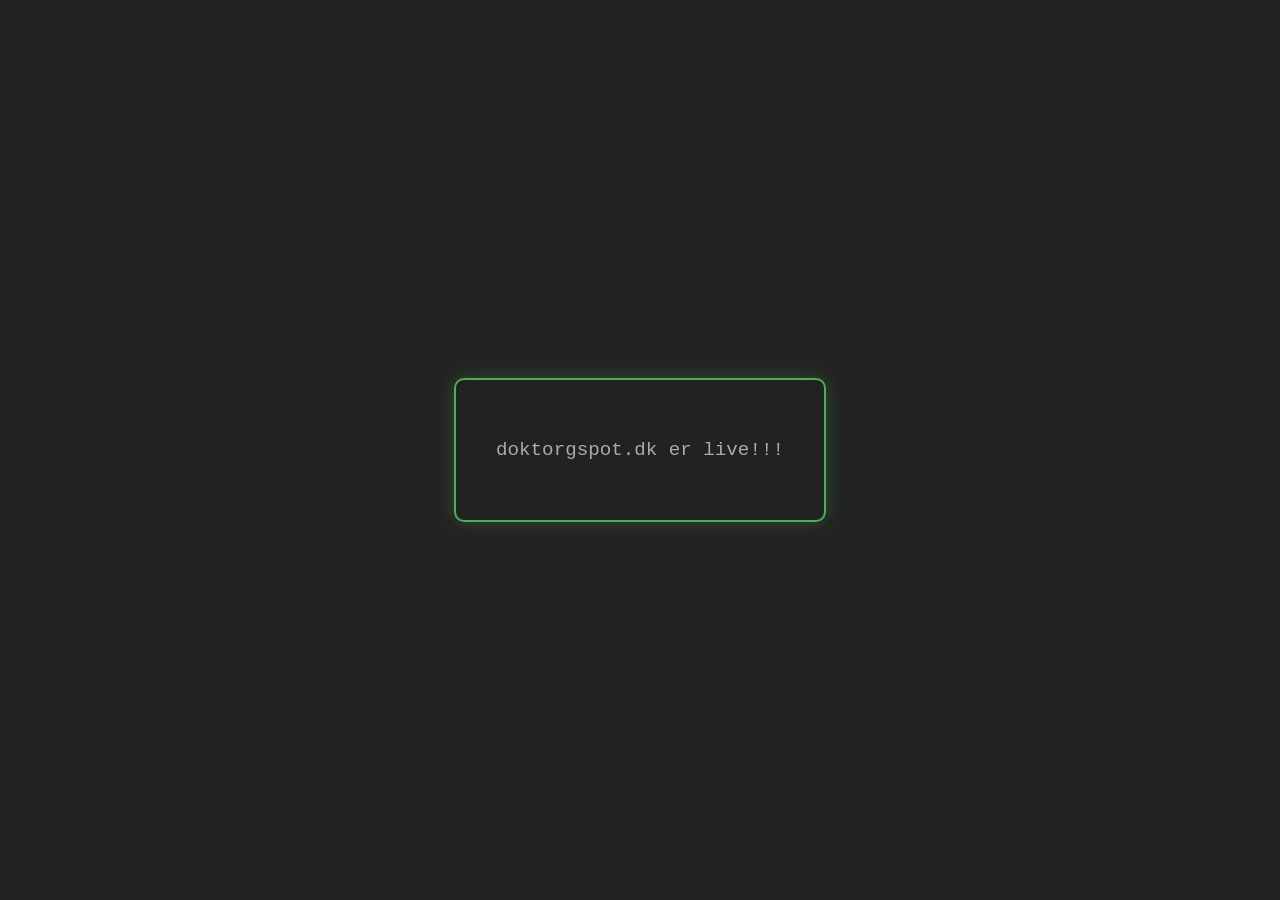
==== index.html @ 65268b67 "Update live status message in index.html" ====
<!DOCTYPE html>
<html lang="da">
<head>
    <meta charset="UTF-8">
    <meta name="viewport" content="width=device-width, initial-scale=1.0">
    <title>Doktor G Spot</title>
    <style>
        body {
            /* Sætter en mørk baggrund og hvid tekst */
            background-color: #222;
            color: #fff;
            font-family: 'Courier New', Courier, monospace; /* Kode-agtig skrifttype */
            
            /* Centrerer alt indhold både vandret og lodret */
            display: flex;
            justify-content: center;
            align-items: center;
            height: 100vh;
            margin: 0;
        }

        .container {
            text-align: center;
            border: 2px solid #4CAF50; /* En flot grøn kant */
            padding: 40px;
            border-radius: 10px;
            box-shadow: 0 0 20px rgba(76, 175, 80, 0.3); /* Lidt glød */
        }

        h1 {
            font-size: 3rem;
            margin: 0;
        }

        p {
            font-size: 1.2rem;
            color: #aaa;
        }
    </style>
</head>
<body>

    <div class="container">
        <p>doktorgspot.dk er live!!!</p>
    </div>

</body>
</html>
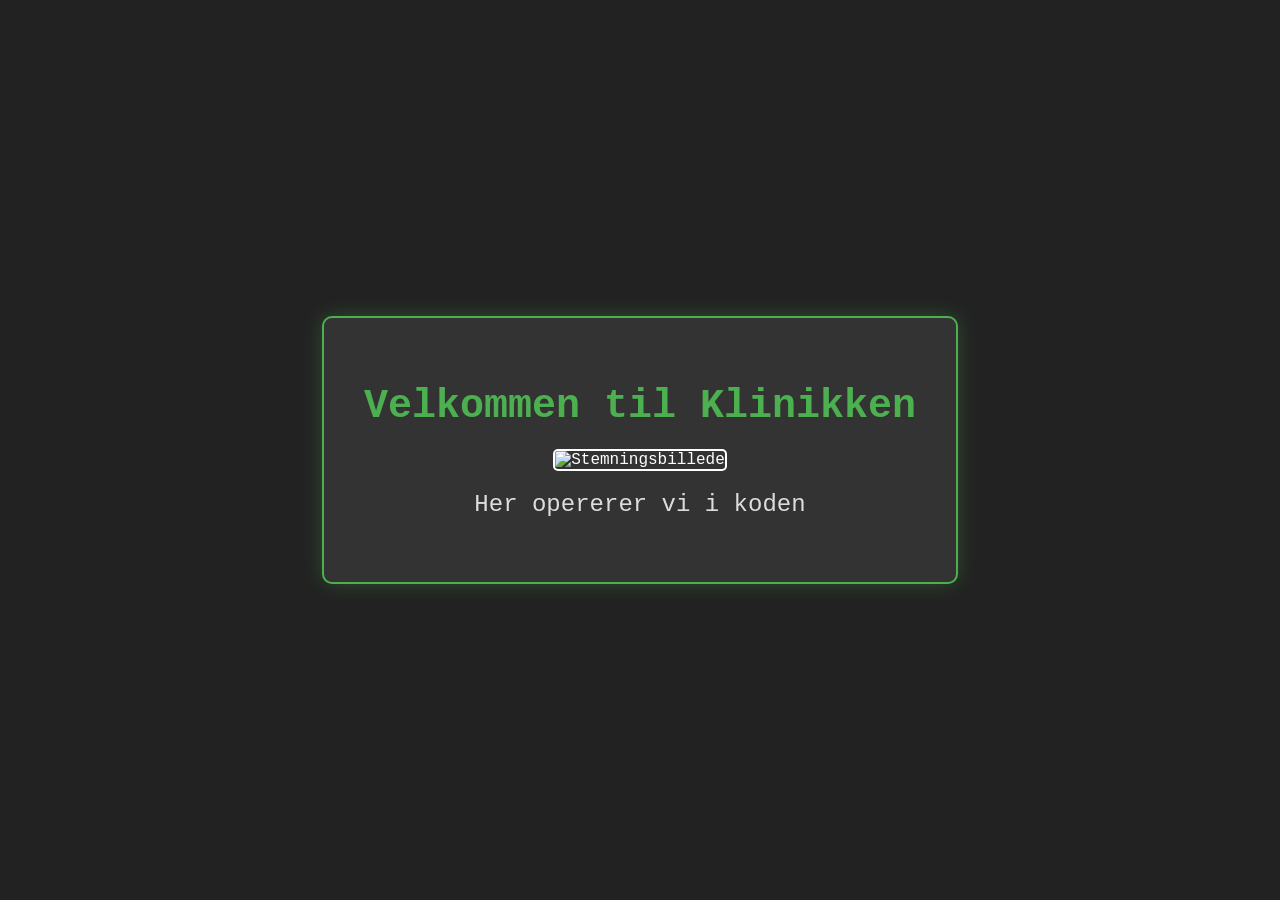
==== commit 04d761a2: "Refactor styles in index.html for improved design Updated styles for better layout and readability." ====
--- a/index.html
+++ b/index.html
@@ -6,42 +6,58 @@
     <title>Doktor G Spot</title>
     <style>
         body {
-            /* Sætter en mørk baggrund og hvid tekst */
             background-color: #222;
             color: #fff;
-            font-family: 'Courier New', Courier, monospace; /* Kode-agtig skrifttype */
-            
-            /* Centrerer alt indhold både vandret og lodret */
+            font-family: 'Courier New', Courier, monospace;
             display: flex;
             justify-content: center;
             align-items: center;
-            height: 100vh;
+            min-height: 100vh; /* Sikrer at den fylder hele skærmen */
             margin: 0;
         }
 
         .container {
-            text-align: center;
-            border: 2px solid #4CAF50; /* En flot grøn kant */
+            text-align: center; /* Centrerer alt indhold vandret */
+            border: 2px solid #4CAF50;
             padding: 40px;
             border-radius: 10px;
-            box-shadow: 0 0 20px rgba(76, 175, 80, 0.3); /* Lidt glød */
+            box-shadow: 0 0 20px rgba(76, 175, 80, 0.3);
+            background-color: #333; /* Lidt lysere baggrund i boksen */
+            max-width: 90%; /* Så den ikke bliver for bred på mobiler */
         }
 
+        /* Styling af den øverste tekst */
         h1 {
-            font-size: 3rem;
-            margin: 0;
+            font-size: 2.5rem;
+            margin-bottom: 20px; /* Luft ned til billedet */
+            color: #4CAF50;
         }
 
+        /* Styling af billedet */
+        .mit-billede {
+            width: 300px; /* Bestemmer bredden */
+            max-width: 100%; /* Sikrer at det ikke springer rammen på mobil */
+            height: auto; /* Bevarer billedets proportioner */
+            border-radius: 5px; /* Lidt runde hjørner på billedet */
+            border: 2px solid #fff; /* En hvid ramme omkring billedet */
+        }
+
+        /* Styling af den nederste tekst */
         p {
-            font-size: 1.2rem;
-            color: #aaa;
+            font-size: 1.5rem;
+            margin-top: 20px; /* Luft op til billedet */
+            color: #ddd;
         }
     </style>
 </head>
 <body>
 
     <div class="container">
-        <p>doktorgspot.dk er live!!!</p>
+        <h1>Velkommen til Klinikken</h1>
+
+        <img src="https://picsum.photos/400/300" alt="Stemningsbillede" class="mit-billede">
+
+        <p>Her opererer vi i koden</p>
     </div>
 
 </body>
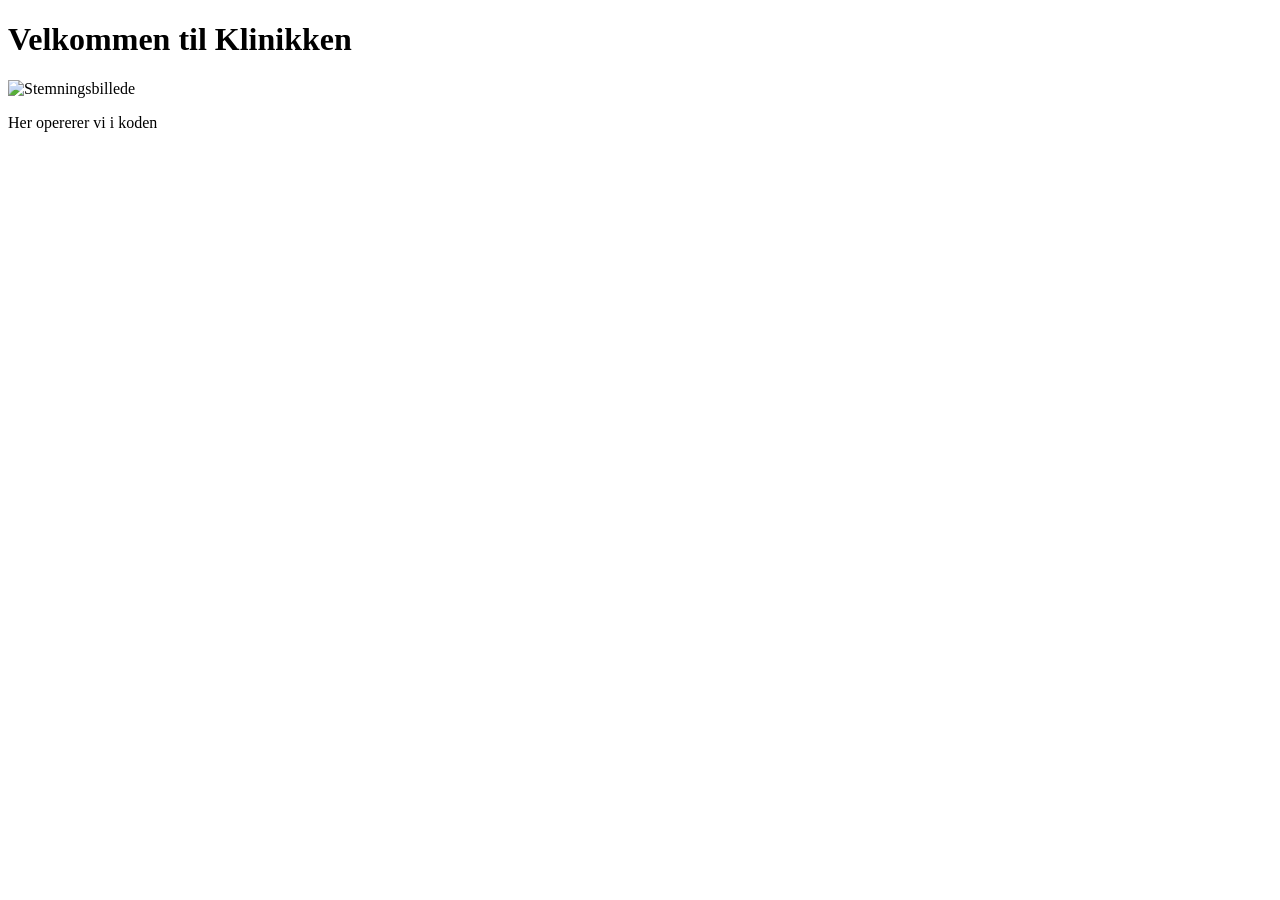
==== commit 173a33d0: "Remove CSS styles and adjust HTML structure" ====
--- a/index.html
+++ b/index.html
@@ -4,61 +4,14 @@
     <meta charset="UTF-8">
     <meta name="viewport" content="width=device-width, initial-scale=1.0">
     <title>Doktor G Spot</title>
-    <style>
-        body {
-            background-color: #222;
-            color: #fff;
-            font-family: 'Courier New', Courier, monospace;
-            display: flex;
-            justify-content: center;
-            align-items: center;
-            min-height: 100vh; /* Sikrer at den fylder hele skærmen */
-            margin: 0;
-        }
-
-        .container {
-            text-align: center; /* Centrerer alt indhold vandret */
-            border: 2px solid #4CAF50;
-            padding: 40px;
-            border-radius: 10px;
-            box-shadow: 0 0 20px rgba(76, 175, 80, 0.3);
-            background-color: #333; /* Lidt lysere baggrund i boksen */
-            max-width: 90%; /* Så den ikke bliver for bred på mobiler */
-        }
-
-        /* Styling af den øverste tekst */
-        h1 {
-            font-size: 2.5rem;
-            margin-bottom: 20px; /* Luft ned til billedet */
-            color: #4CAF50;
-        }
-
-        /* Styling af billedet */
-        .mit-billede {
-            width: 300px; /* Bestemmer bredden */
-            max-width: 100%; /* Sikrer at det ikke springer rammen på mobil */
-            height: auto; /* Bevarer billedets proportioner */
-            border-radius: 5px; /* Lidt runde hjørner på billedet */
-            border: 2px solid #fff; /* En hvid ramme omkring billedet */
-        }
-
-        /* Styling af den nederste tekst */
-        p {
-            font-size: 1.5rem;
-            margin-top: 20px; /* Luft op til billedet */
-            color: #ddd;
-        }
-    </style>
-</head>
+    </head>
 <body>
 
-    <div class="container">
-        <h1>Velkommen til Klinikken</h1>
+    <h1>Velkommen til Klinikken</h1>
 
-        <img src="https://picsum.photos/400/300" alt="Stemningsbillede" class="mit-billede">
+    <img src="https://picsum.photos/400/300" alt="Stemningsbillede">
 
-        <p>Her opererer vi i koden</p>
-    </div>
+    <p>Her opererer vi i koden</p>
 
 </body>
 </html>
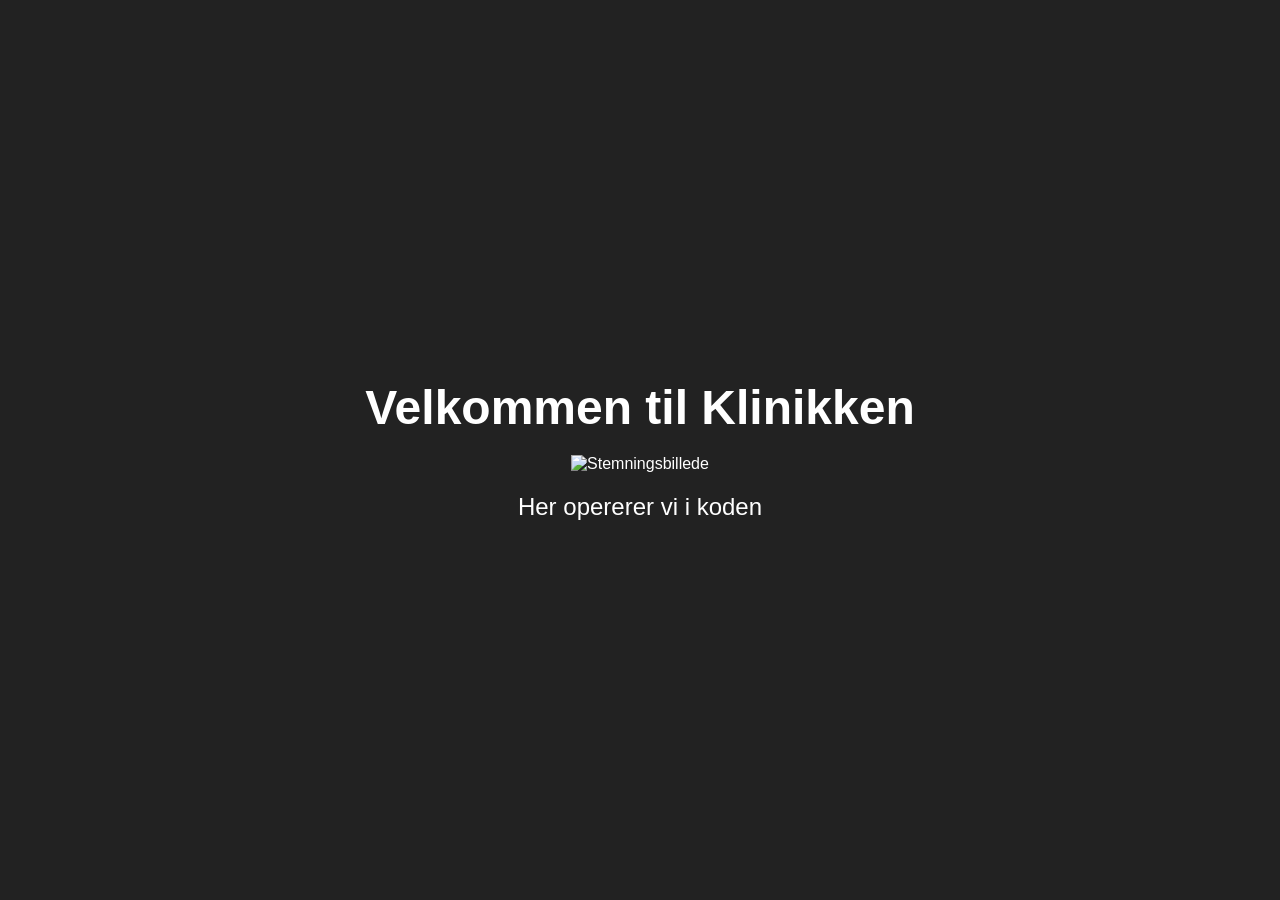
==== commit 943d4ba0: "Add styles for body, headings, and images Added CSS styles for layout and design variables." ====
--- a/index.html
+++ b/index.html
@@ -4,7 +4,49 @@
     <meta charset="UTF-8">
     <meta name="viewport" content="width=device-width, initial-scale=1.0">
     <title>Doktor G Spot</title>
-    </head>
+    <style>
+        /* --- KONTROLPANEL --- */
+        :root {
+            /* Ret disse 3 variabler for at ændre designet */
+            --baggrunds-farve: #222222;       /* F.eks. white, black, #ff0000, darkblue */
+            --tekst-farve:     #ffffff;       /* F.eks. black, white, #333333 */
+            --skrifttype:      'Arial', sans-serif; /* F.eks. 'Courier New', 'Georgia', serif */
+        }
+        /* -------------------- */
+
+        body {
+            /* Her bruger vi variablerne fra kontrolpanelet */
+            background-color: var(--baggrunds-farve);
+            color: var(--tekst-farve);
+            font-family: var(--skrifttype);
+
+            /* Dette centrerer alt midt på skærmen (vandret og lodret) */
+            display: flex;
+            flex-direction: column; /* Sætter tingene ovenpå hinanden */
+            justify-content: center;
+            align-items: center;
+            min-height: 100vh;      /* Fylder hele højden af vinduet */
+            margin: 0;
+            text-align: center;     /* Sikrer at teksten står i midten */
+        }
+
+        h1 {
+            margin: 0 0 20px 0; /* Lidt luft under overskriften */
+            font-size: 3rem;    /* Størrelsen på overskriften */
+        }
+
+        img {
+            max-width: 90%;     /* Sikrer billedet ikke bliver bredere end skærmen */
+            height: auto;       /* Bevarer billedets proportioner */
+            display: block;     /* Hjælper med layout */
+        }
+
+        p {
+            margin: 20px 0 0 0; /* Lidt luft over den nederste tekst */
+            font-size: 1.5rem;  /* Størrelsen på brødteksten */
+        }
+    </style>
+</head>
 <body>
 
     <h1>Velkommen til Klinikken</h1>
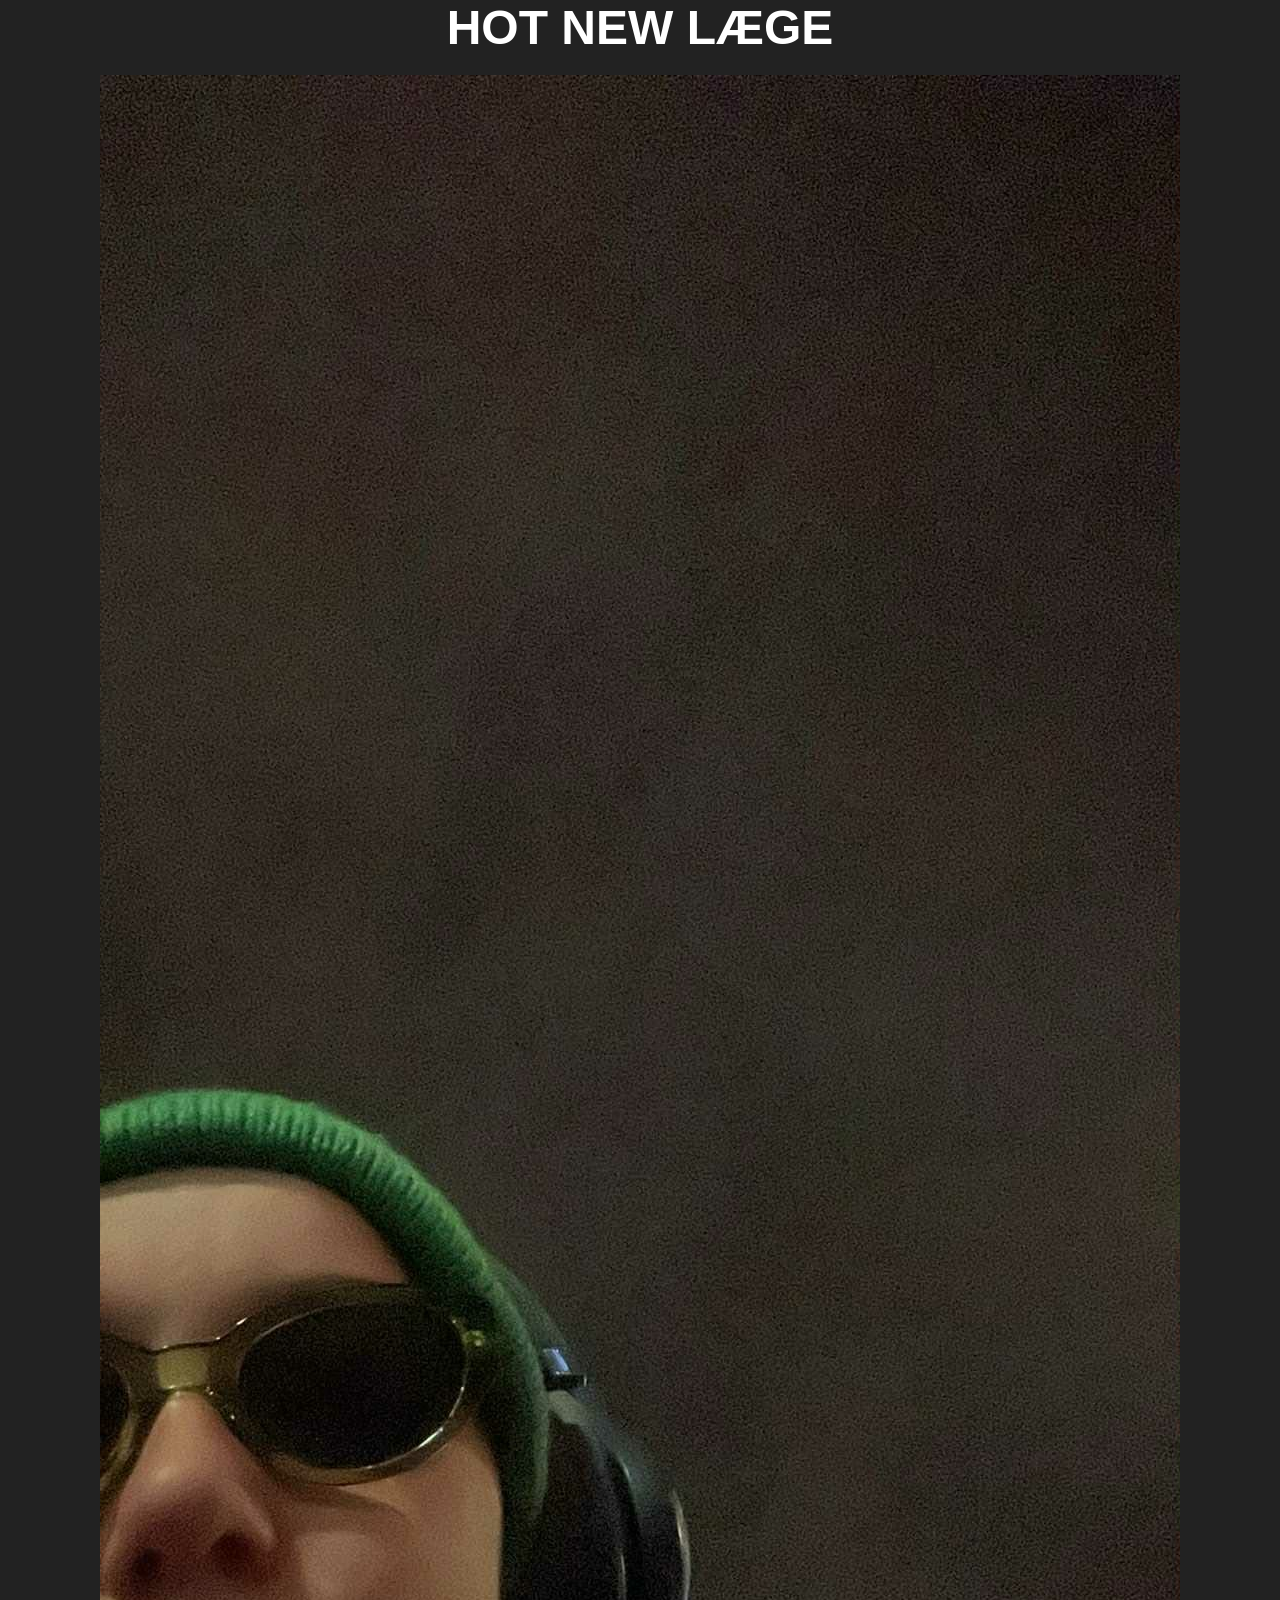
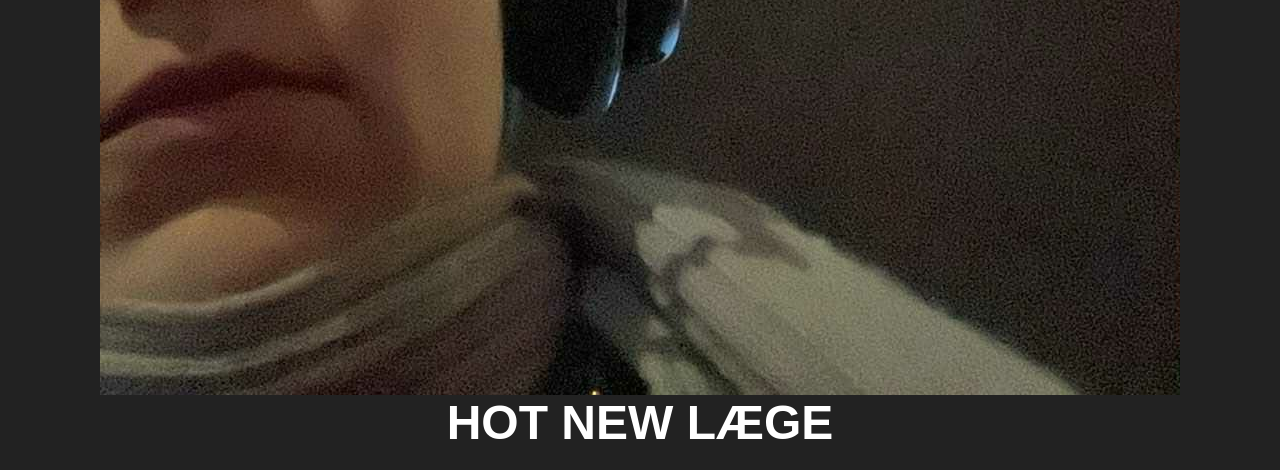
==== commit 7f2baa83: "Update heading and image source in index.html" ====
--- a/index.html
+++ b/index.html
@@ -49,11 +49,11 @@
 </head>
 <body>
 
-    <h1>Velkommen til Klinikken</h1>
+    <h1>HOT NEW LÆGE</h1>
 
-    <img src="https://picsum.photos/400/300" alt="Stemningsbillede">
+    <img src="billede.jpg" alt="Stemningsbillede">
 
-    <p>Her opererer vi i koden</p>
+    <h1>HOT NEW LÆGE</h1>
 
 </body>
 </html>
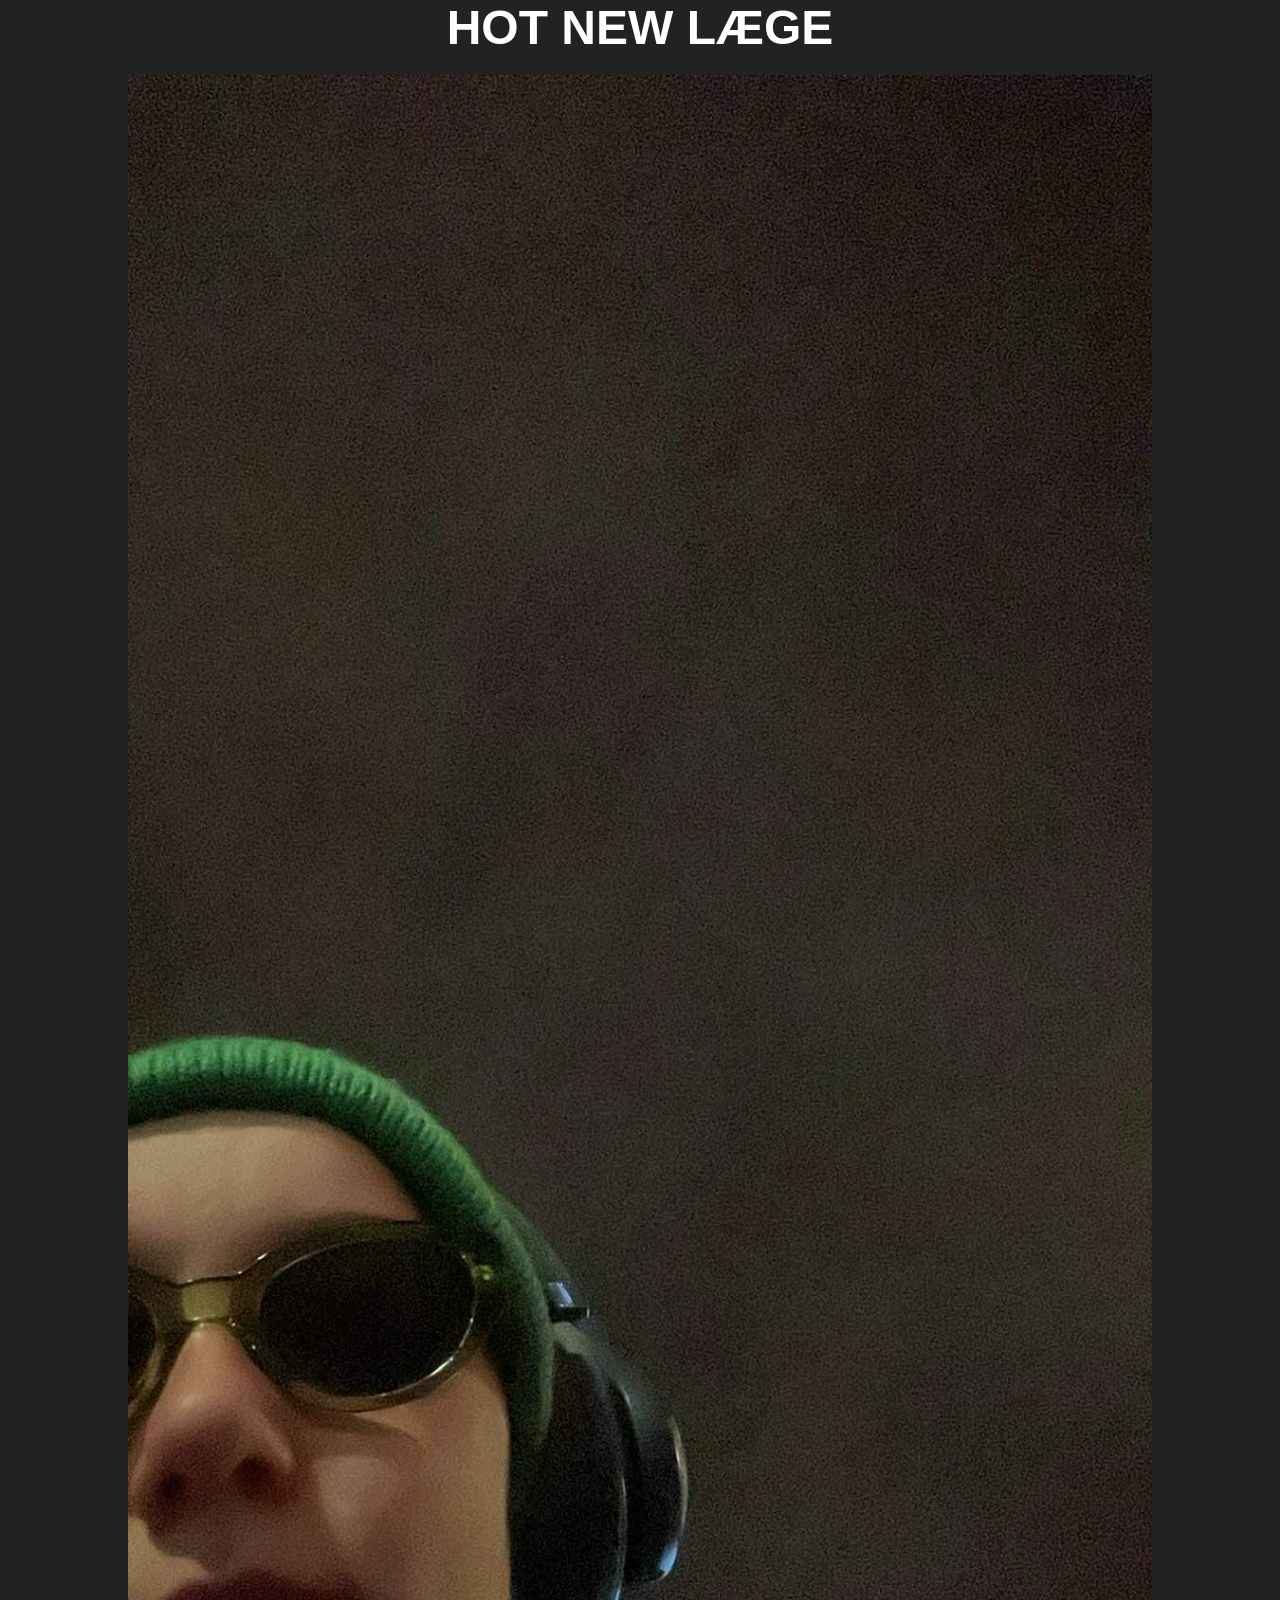
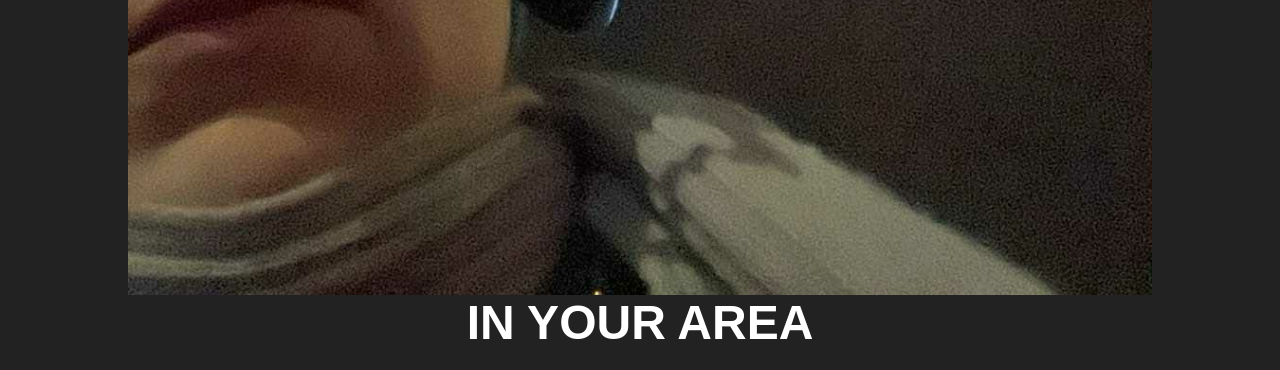
==== commit a366074a: "Update image width and change heading text" ====
--- a/index.html
+++ b/index.html
@@ -36,7 +36,7 @@
         }
 
         img {
-            max-width: 90%;     /* Sikrer billedet ikke bliver bredere end skærmen */
+            max-width: 80%;     /* Sikrer billedet ikke bliver bredere end skærmen */
             height: auto;       /* Bevarer billedets proportioner */
             display: block;     /* Hjælper med layout */
         }
@@ -53,7 +53,7 @@
 
     <img src="billede.jpg" alt="Stemningsbillede">
 
-    <h1>HOT NEW LÆGE</h1>
+    <h1>IN YOUR AREA</h1>
 
 </body>
 </html>
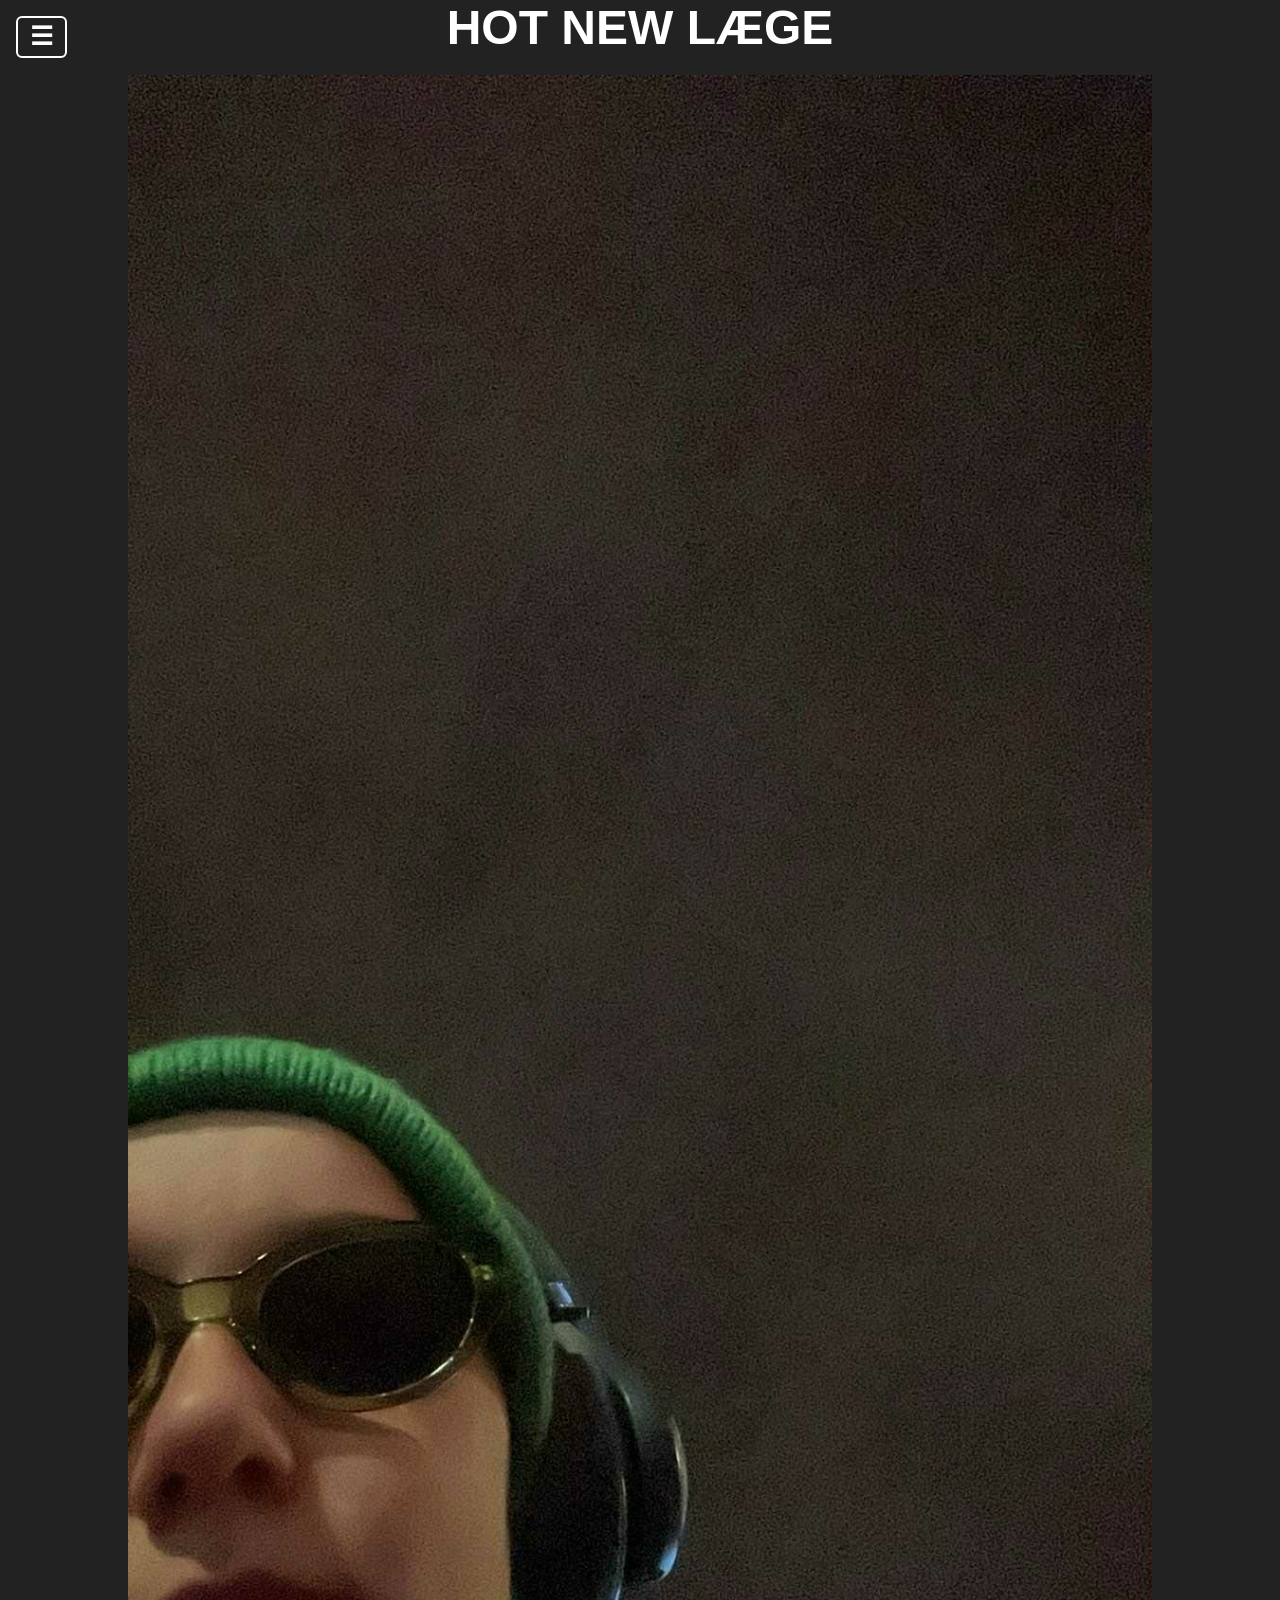
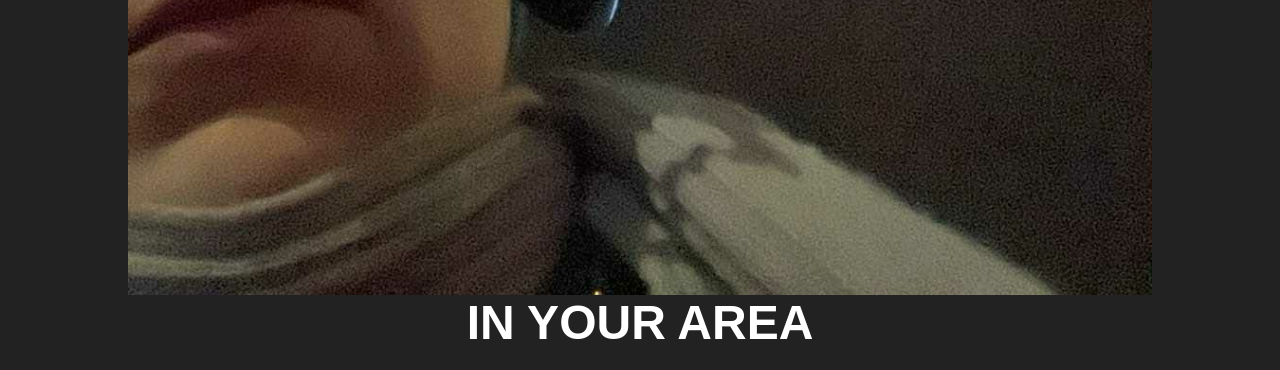
==== commit 5a7cd46c: "Add hamburger menu, GP calculators and Pilledle game - Shared hamburger menu (menu.js), styles (styl" ====
--- a/index.html
+++ b/index.html
@@ -4,6 +4,8 @@
     <meta charset="UTF-8">
     <meta name="viewport" content="width=device-width, initial-scale=1.0">
     <title>Doktor G Spot</title>
+    <link rel="stylesheet" href="style.css">
+    <script src="menu.js" defer></script>
     <style>
         /* --- KONTROLPANEL --- */
         :root {
@@ -45,9 +47,11 @@
             margin: 20px 0 0 0; /* Lidt luft over den nederste tekst */
             font-size: 1.5rem;  /* Størrelsen på brødteksten */
         }
+
     </style>
 </head>
 <body>
+
 
     <h1>HOT NEW LÆGE</h1>
 
--- a/style.css
+++ b/style.css
@@ -0,0 +1,107 @@
+/* --- KONTROLPANEL --- */
+:root {
+    /* Ret disse variabler for at ændre designet på alle sider */
+    --baggrunds-farve: #222222;
+    --tekst-farve:     #ffffff;
+    --skrifttype:      'Arial', sans-serif;
+    --dæmpet:          #aaaaaa;
+    --advarsel:        #ffcc66;
+    --linje:           #444444;
+}
+
+body {
+    background-color: var(--baggrunds-farve);
+    color: var(--tekst-farve);
+    font-family: var(--skrifttype);
+    margin: 0;
+}
+
+/* --- HAMBURGER-MENU (indsættes af menu.js) --- */
+.menu {
+    position: fixed;
+    top: 16px;
+    left: 16px;
+    z-index: 10;
+    text-align: left;
+}
+.menu summary {
+    list-style: none;
+    cursor: pointer;
+    padding: 6px 12px;
+    font-size: 1.6rem;
+    line-height: 1;
+    border: 2px solid var(--tekst-farve);
+    border-radius: 6px;
+    font-weight: bold;
+    user-select: none;
+    background: var(--baggrunds-farve);
+}
+.menu summary::-webkit-details-marker { display: none; }
+.menu[open] summary { background: var(--tekst-farve); color: var(--baggrunds-farve); }
+.menu nav {
+    position: absolute;
+    left: 0;
+    margin-top: 6px;
+    min-width: 240px;
+    max-height: calc(100vh - 90px);
+    overflow-y: auto;
+    background: var(--baggrunds-farve);
+    border: 2px solid var(--tekst-farve);
+    border-radius: 6px;
+}
+.menu nav .gruppe {
+    padding: 10px 16px 4px;
+    font-size: 0.75rem;
+    text-transform: uppercase;
+    letter-spacing: 0.08em;
+    color: var(--dæmpet);
+}
+.menu nav a {
+    display: block;
+    padding: 10px 16px;
+    color: var(--tekst-farve);
+    text-decoration: none;
+}
+.menu nav a:hover, .menu nav a:focus { background: var(--tekst-farve); color: var(--baggrunds-farve); }
+.menu nav a[aria-current="page"] { font-weight: bold; }
+
+/* --- BEREGNER-SIDER --- */
+body.beregner {
+    padding: 80px 16px 40px;
+    min-height: 100vh;
+    box-sizing: border-box;
+}
+.beregner main { max-width: 560px; margin: 0 auto; }
+.beregner h1 { font-size: 2rem; margin: 0 0 8px; }
+.beregner h2 { font-size: 1.25rem; margin: 32px 0 12px; }
+.undertitel { color: var(--dæmpet); margin: 0 0 28px; }
+
+.felt { margin-bottom: 18px; }
+.felt > label, .felt > .etiket { display: block; font-weight: bold; margin-bottom: 8px; }
+.beregner input[type="number"], .beregner input[type="date"], .beregner select {
+    width: 100%;
+    box-sizing: border-box;
+    font-size: 1.25rem;
+    padding: 10px 12px;
+    border: 2px solid var(--tekst-farve);
+    border-radius: 6px;
+    background: var(--baggrunds-farve);
+    color: var(--tekst-farve);
+    font-family: inherit;
+    color-scheme: dark;
+}
+.valg { display: flex; flex-wrap: wrap; gap: 8px 20px; }
+.afkryds { display: flex; gap: 10px; align-items: flex-start; font-weight: normal; margin: 10px 0; }
+.afkryds input { width: 20px; height: 20px; flex: none; margin: 0; }
+.afkryds small { color: var(--dæmpet); display: block; }
+
+.resultat { margin-top: 28px; }
+.beregner table { width: 100%; border-collapse: collapse; }
+.beregner th, .beregner td { text-align: left; padding: 12px 8px; border-bottom: 1px solid var(--linje); vertical-align: top; }
+.beregner th { font-weight: normal; color: var(--dæmpet); width: 45%; }
+.beregner td { font-weight: bold; font-size: 1.1rem; }
+.stortal { font-size: 2.5rem; font-weight: bold; margin: 0; }
+.besked { padding: 16px; border: 2px solid var(--advarsel); border-radius: 6px; color: var(--advarsel); }
+
+.beregner footer { margin-top: 36px; font-size: 0.9rem; color: var(--dæmpet); line-height: 1.5; }
+.beregner footer a { color: var(--tekst-farve); }
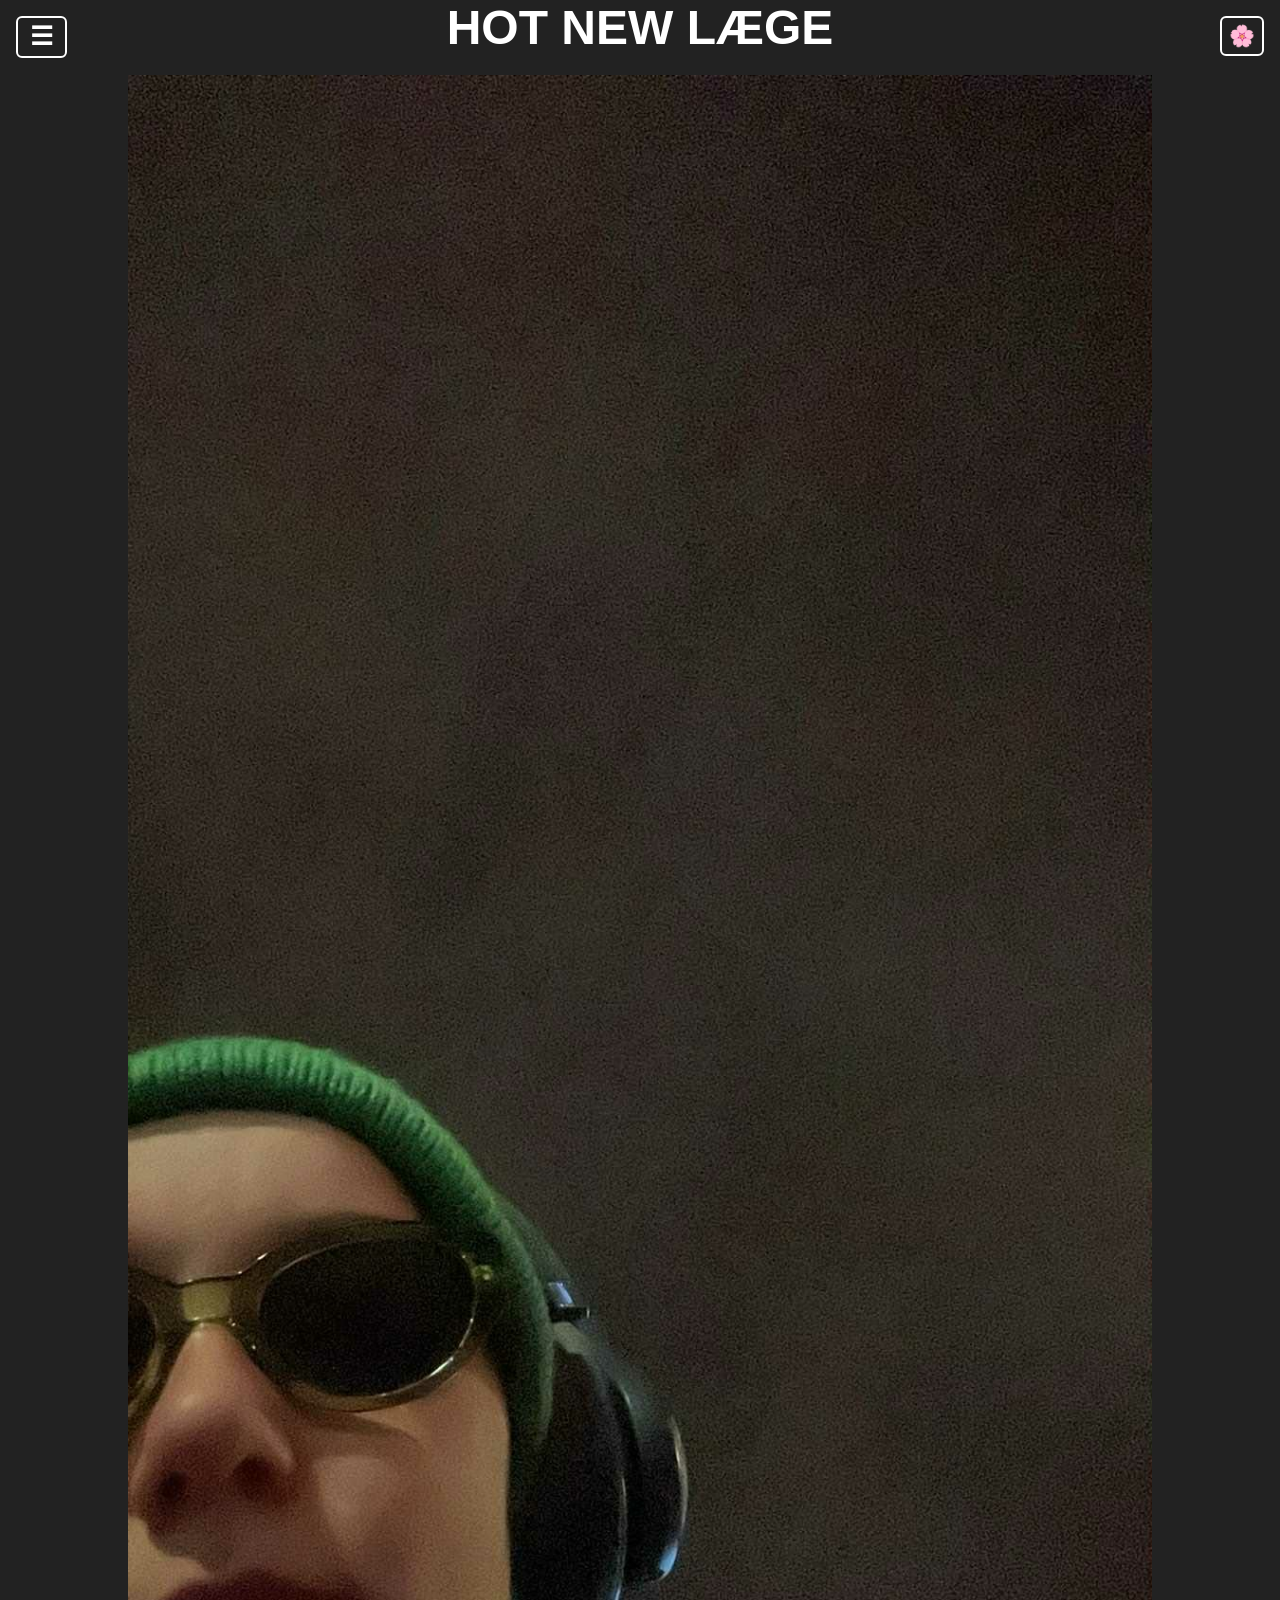
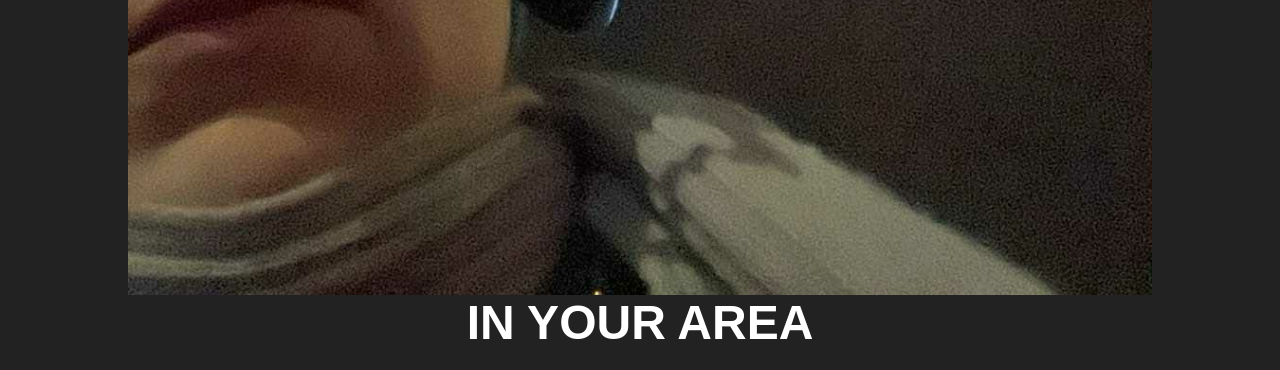
==== commit 4595a965: "Add pink mode toggle for the whole site A 🌸 button (added by menu.js) switches every page to a pink " ====
--- a/index.html
+++ b/index.html
@@ -5,6 +5,7 @@
     <meta name="viewport" content="width=device-width, initial-scale=1.0">
     <title>Doktor G Spot</title>
     <link rel="stylesheet" href="style.css">
+    <script src="tema.js"></script>
     <script src="menu.js" defer></script>
     <style>
         /* --- KONTROLPANEL --- */
--- a/style.css
+++ b/style.css
@@ -42,9 +42,13 @@
     position: absolute;
     left: 0;
     margin-top: 6px;
-    min-width: 240px;
+    min-width: min(290px, calc(100vw - 32px));
     max-height: calc(100vh - 90px);
+    max-height: calc(100dvh - 90px);   /* iOS: den faktisk synlige højde, uden Safaris værktøjslinjer */
     overflow-y: auto;
+    -webkit-overflow-scrolling: touch;
+    overscroll-behavior: contain;
+    padding-bottom: env(safe-area-inset-bottom);
     background: var(--baggrunds-farve);
     border: 2px solid var(--tekst-farve);
     border-radius: 6px;
@@ -58,7 +62,7 @@
 }
 .menu nav a {
     display: block;
-    padding: 10px 16px;
+    padding: 9px 16px;
     color: var(--tekst-farve);
     text-decoration: none;
 }
@@ -105,3 +109,34 @@
 
 .beregner footer { margin-top: 36px; font-size: 0.9rem; color: var(--dæmpet); line-height: 1.5; }
 .beregner footer a { color: var(--tekst-farve); }
+
+/* --- PINK MODE (slås til med 🌸-knappen, se menu.js og tema.js) --- */
+:root[data-tema="pink"] {
+    --baggrunds-farve: #ffe3ef;
+    --tekst-farve:     #6b1240;
+    --dæmpet:          #a8507f;
+    --advarsel:        #d81b60;
+    --linje:           #f2b3cf;
+    --grå:             #c98aa6;
+}
+:root[data-tema="pink"] .beregner input[type="number"],
+:root[data-tema="pink"] .beregner input[type="date"],
+:root[data-tema="pink"] .beregner select { color-scheme: light; }
+
+.tema-knap {
+    position: fixed;
+    top: 16px;
+    right: 16px;
+    z-index: 10;
+    width: 44px;
+    height: 40px;
+    padding: 0;
+    font-size: 1.3rem;
+    line-height: 1;
+    cursor: pointer;
+    border: 2px solid var(--tekst-farve);
+    border-radius: 6px;
+    background: var(--baggrunds-farve);
+    touch-action: manipulation;
+}
+.tema-knap[aria-pressed="true"] { background: var(--tekst-farve); }
